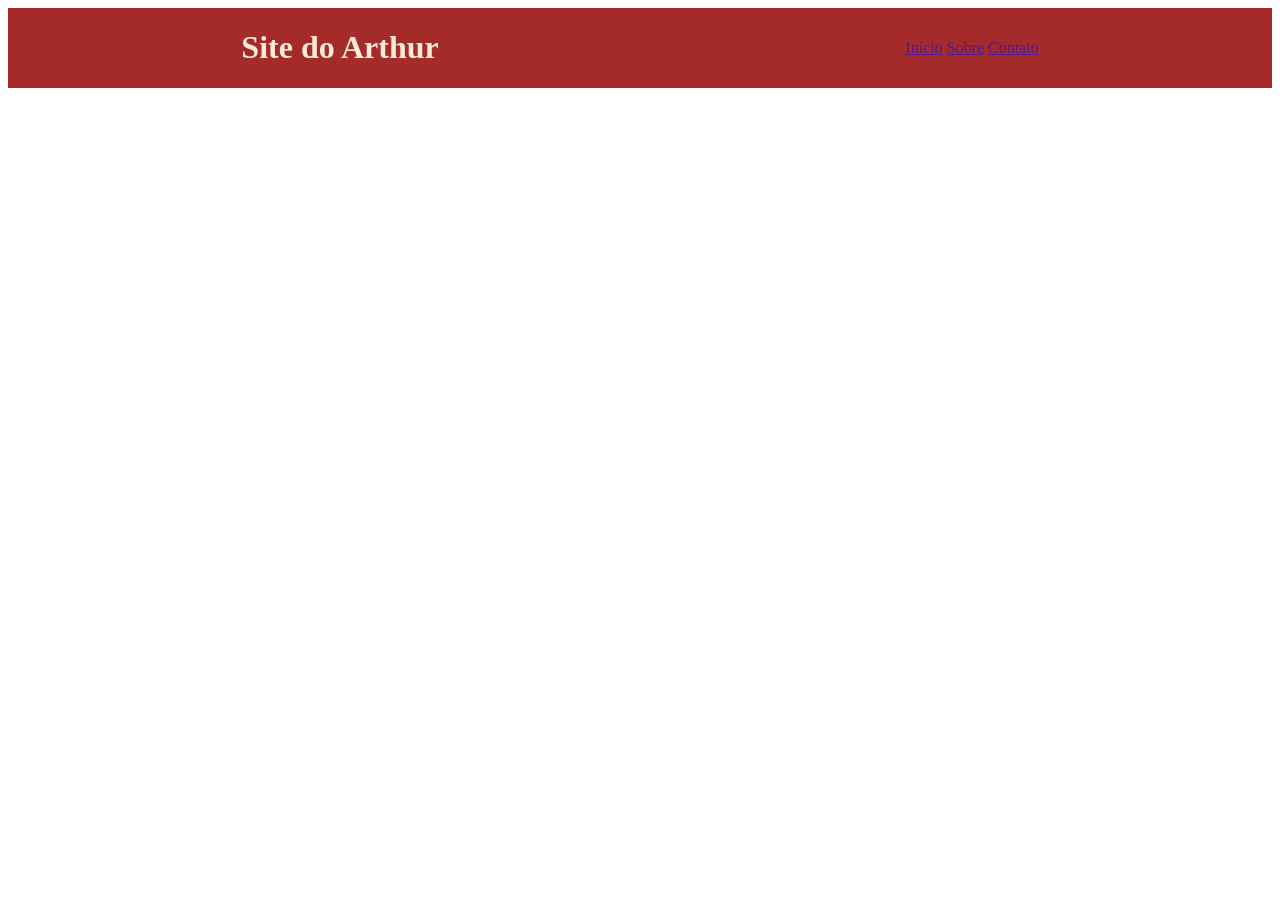
==== 05-css-layout-com-grid/consolidacao/index.html @ dda116f7 "feat: add code" ====
<!DOCTYPE html>
<html lang="pt-BR">
<head>
    <meta charset="UTF-8">
    <meta name="viewport" content="width=device-width, initial-scale=1.0">
    <link rel="stylesheet" href="style.css">
    <title>Consolidação</title>
</head>
<body>
    <header class="Cabecalho">
        <h1>Site do Arthur</h1>
        <nav class="navbar">
            <a href="">Início</a>
            <a href="">Sobre</a>
            <a href="">Contato</a>
        </nav>
    </header>
</body>
</html>
---- 05-css-layout-com-grid/consolidacao/style.css ----
.Cabecalho {
    background-color: brown;
    display: flex;
    justify-content: space-around;
    align-items: center;
    color: antiquewhite;
}
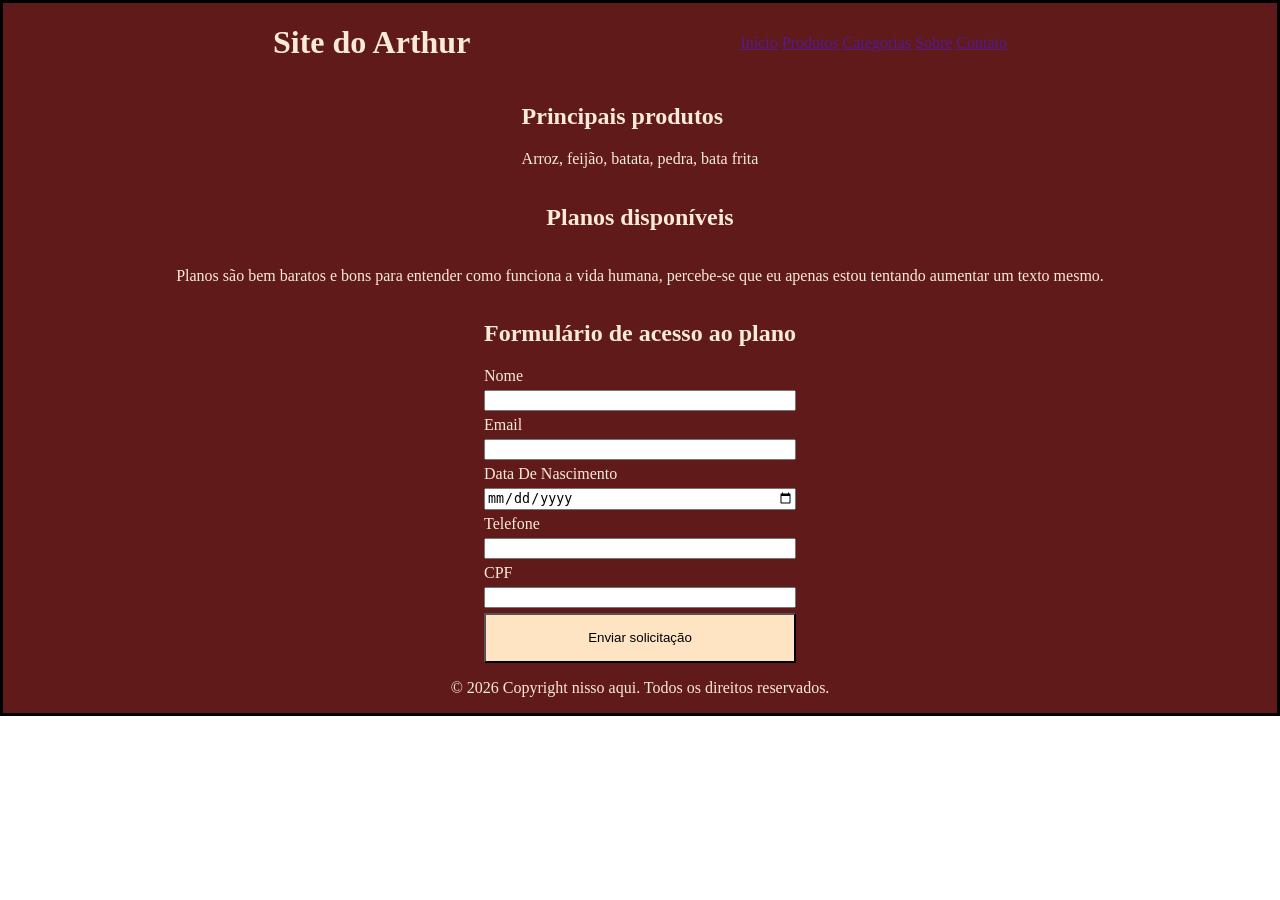
==== commit 0568aef8: "feat: add code" ====
--- a/05-css-layout-com-grid/consolidacao/index.html
+++ b/05-css-layout-com-grid/consolidacao/index.html
@@ -7,13 +7,61 @@
     <title>Consolidação</title>
 </head>
 <body>
-    <header class="Cabecalho">
-        <h1>Site do Arthur</h1>
-        <nav class="navbar">
-            <a href="">Início</a>
-            <a href="">Sobre</a>
-            <a href="">Contato</a>
-        </nav>
-    </header>
+    <div class="container">
+        <header class="Cabecalho">
+            <h1>Site do Arthur</h1>
+            <nav class="navbar">
+                <a href="">Início</a>
+                <a href="">Produtos</a>
+                <a href="">Categorias</a>
+                <a href="">Sobre</a>
+                <a href="">Contato</a>
+            </nav>
+        </header>
+
+        <main class="Principal">
+            <section class="Produtos">
+                <h2>Principais produtos</h2>
+                <p>Arroz, feijão, batata, pedra, bata frita</p>
+            </section>
+
+            <section class="Planos">
+                <h2>Planos disponíveis</h2>
+                <p>Planos são bem baratos e bons
+                    para entender como funciona a vida humana,
+                    percebe-se que eu apenas estou tentando aumentar
+                    um texto mesmo.
+                </p>
+            </section>
+
+            <section>
+                <h2>Formulário de acesso ao plano</h2>
+                <form class="Forms">
+
+                    <label for="nome-usuario">Nome</label>
+                    <input type="text" name="nome" id="nome-usuario" required minlength="3" maxlength="30">
+                
+                    <label for="email-usuario">Email</label>
+                    <input type="email" name="email" id="email-usuario" required>
+
+                    <label for="nascimento-usuario">Data De Nascimento</label>
+                    <input type="date" name="nascimento" id="nascimento-usuario">
+
+                    <label for="tel-usuario">Telefone</label>
+                    <input type="tel" name="telefone" id="tel-usuario" required pattern="[0-9]{5}-[0-9]{4}" title="Formnato: 00000-0000">
+
+                    <label for="cpf-usuario">CPF</label>
+                    <input type="text" name="cpf" id="cpf-usuario" required pattern="[0-9]{3}.[0-9]{3}.[0-9]{3}-[0-9]{2}" title="Formato: 000.000.000-02">
+
+                    <button class="enviar" type="submit">Enviar solicitação</button>
+
+                </form>
+            </section>
+        </main>
+
+        <footer class="Final">
+            <p>&copy; 2026 Copyright nisso aqui. Todos os direitos reservados.</p>
+        </footer>
+    </div>
 </body>
 </html>
--- a/05-css-layout-com-grid/consolidacao/style.css
+++ b/05-css-layout-com-grid/consolidacao/style.css
@@ -1,7 +1,85 @@
+html, body{
+    margin: 0;
+    padding: 0;
+    height: 100%;
+    box-sizing: border-box;
+}
+
+.container {
+    display: grid;
+    grid-template-columns: 100%;
+    grid-template-rows: auto;
+    grid-template-areas: 
+            "header"
+            "main"
+            "footer";
+    border: 3px solid black;
+    box-sizing: border-box;
+}
+
+header { grid-area: header; }
+main { grid-area: main; }
+footer { grid-area: footer; }
+
 .Cabecalho {
-    background-color: brown;
+    width: auto;
+    height: auto;
+    background-color: #611a1a;
     display: flex;
-    justify-content: space-around;
+    flex-direction: row;
+    justify-content: space-evenly;
     align-items: center;
     color: antiquewhite;
+    box-sizing: border-box;
+}
+
+.Principal {
+    display: flex;
+    flex-direction: column;
+    justify-content: center;
+    align-items: center;
+    background-color: #611a1a;
+    color: antiquewhite;
+    box-sizing: border-box;
+}
+
+.Planos {
+    display: flex;
+    flex-direction: column;
+    justify-content: center;
+    align-items: center;
+    box-sizing: border-box;
+}
+
+.Forms {
+    display: flex;
+    flex-direction: column;
+    justify-content: space-around;
+    gap: 5px;
+
+}
+
+.Final {
+    display: flex;
+    flex-direction: row;
+    justify-content: center;
+    align-items: center;
+    background-color: #611a1a;
+    color: antiquewhite;
+    box-sizing: border-box;
+}
+
+button {
+    display: flex;
+    flex-direction: column;
+    justify-content: center;
+    align-items: center;
+    color: black;
+    background-color: white;
+}
+
+.enviar {
+    width: 100%;
+    height: 50px;
+    background-color: bisque;
 }
